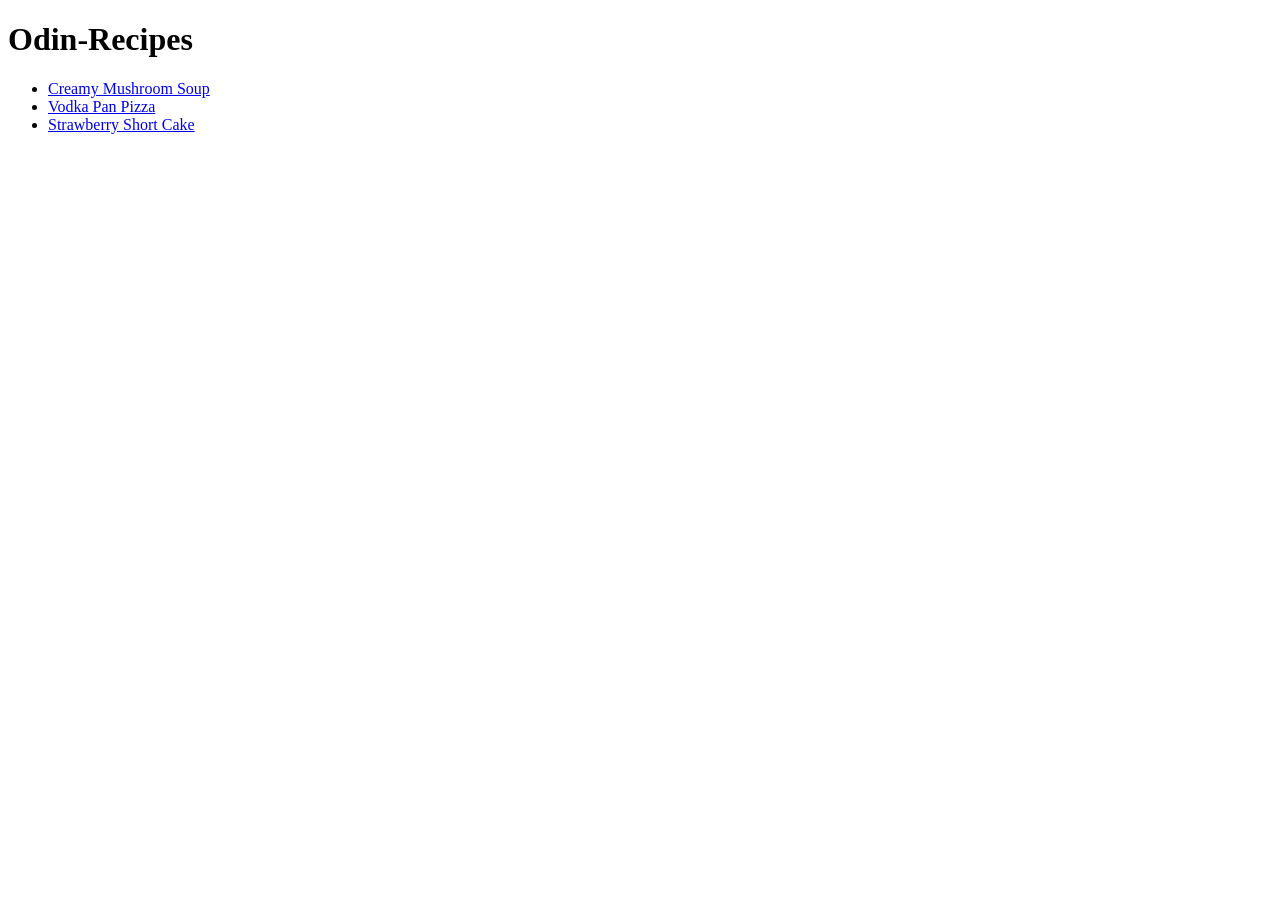
==== index.html @ 11ad4291 "Initial commit" ====
<!DOCTYPE html>
<html lang="en">
  <head>
    <meta charset="UTF-8">
    <title>Odin-Recipes</title>
  </head>

  <body>
    <h1>Odin-Recipes</h1>
    <ul>
        <li><a href="recipes/Mushroom_soup.html">Creamy Mushroom Soup</a></li>
        <li><a href="recipes/pizza.html">Vodka Pan Pizza</a></li>
        <li><a href="recipes/Shortcake.html">Strawberry Short Cake</a></li>
    </ul>
  </body>
</html>
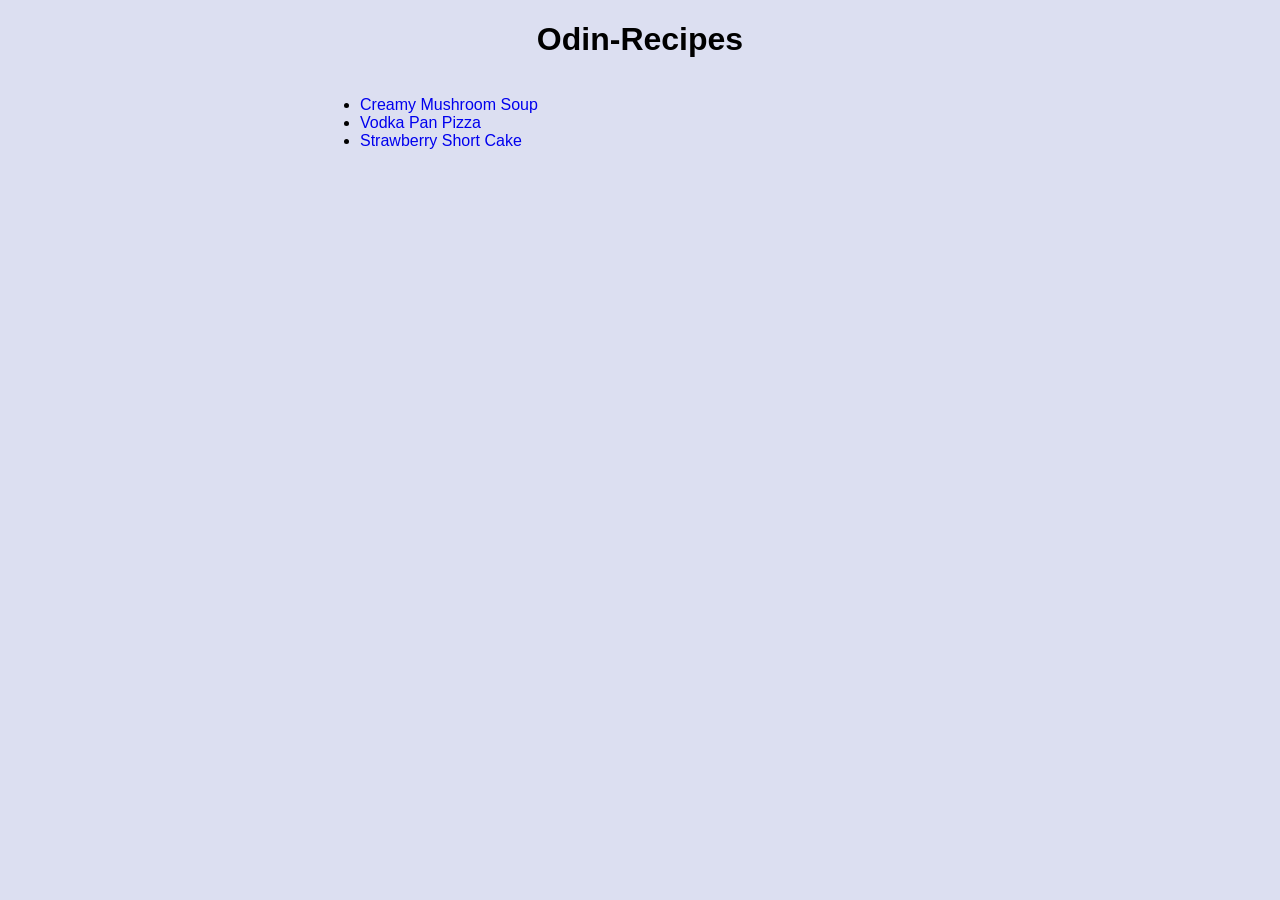
==== commit bb2ff92d: "Add styles.css file" ====
--- a/index.html
+++ b/index.html
@@ -2,15 +2,21 @@
 <html lang="en">
   <head>
     <meta charset="UTF-8">
+    <meta name="viewport" content="width=device-width, initial-scale=1.0">
     <title>Odin-Recipes</title>
+    <link rel="stylesheet" href="styles.css">
   </head>
 
   <body>
+    <div class="content">
     <h1>Odin-Recipes</h1>
+    <div class="section">
     <ul>
         <li><a href="recipes/Mushroom_soup.html">Creamy Mushroom Soup</a></li>
         <li><a href="recipes/pizza.html">Vodka Pan Pizza</a></li>
         <li><a href="recipes/Shortcake.html">Strawberry Short Cake</a></li>
     </ul>
+    </div>
+    </div>
   </body>
 </html>
--- a/styles.css
+++ b/styles.css
@@ -0,0 +1,33 @@
+body{
+    background-color: rgb(220, 223, 241);
+    font-size: 16px;
+    font-family: Verdana, Geneva, Tahoma, sans-serif;
+}
+img{
+    height: 200px;
+    width: 200px;
+}
+p, ol, ul{
+    width:600px;   
+}
+a{
+    text-decoration: none;
+}
+h1, h2, .section{
+    display: flex;
+    justify-content: center;
+    align-items: center;
+}
+.btn{
+    font-size: 20px;
+    width: 120px;
+    height:30px;
+    display:block;
+    text-decoration: none;
+    color: black;
+    background-color: greenyellow;
+    border: black 1px solid;
+    border-radius: 5px;
+    text-align: center;
+    padding-top: 6px;
+}
